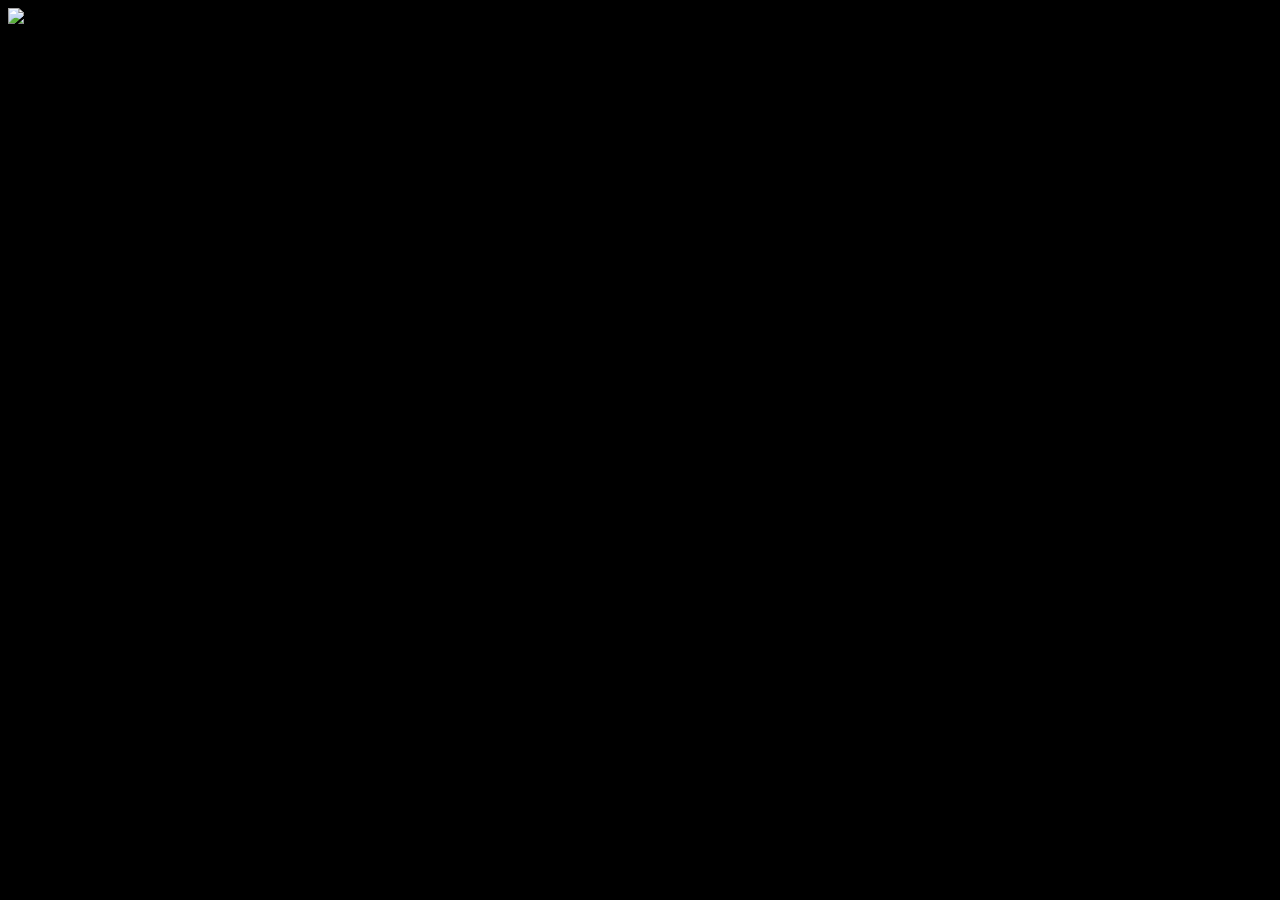
==== index.html @ c504943a "Update index.html" ====
<!DOCTYPE html>
<html lang="en" >
<head>
  <meta charset="UTF-8">
 <title> Good Morning ART299 </title>
  <link rel="stylesheet" href="./style.css">

<body>
<img src="https://commons.wikimedia.org/wiki/File:Palacio_de_Sch%C3%B6nbrunn,_Viena,_Austria,_2020-02-02,_DD_10.jpg" alt="this is an image from Viena Austria">



  
</body>
</html>
---- style.css ----
body{ 
  background-color: black;
}
.info{
  width: 33%;
  margin-left: 10%; 
  margin-top: 10%;
}
.notinfo{
    width: 53%;
  margin-left: 50%; 
  margin-top: 5%;
}
h1 {
  color: DarkOrange;
  font-family: Arial;
}
h2{
  color: BlanchedAlmond;
  font-family: Trebuchet MS;
}
p {
  color: DarkSalmon;
  font-family: Trattatello, fantasy;
}
dt,dd,li {
  color:red;
}
.nav{
  background-color: white;
  width: 43%;
  height: 25%;
}
.nav a:hover{
  color:pink;
  background-color: black;
}
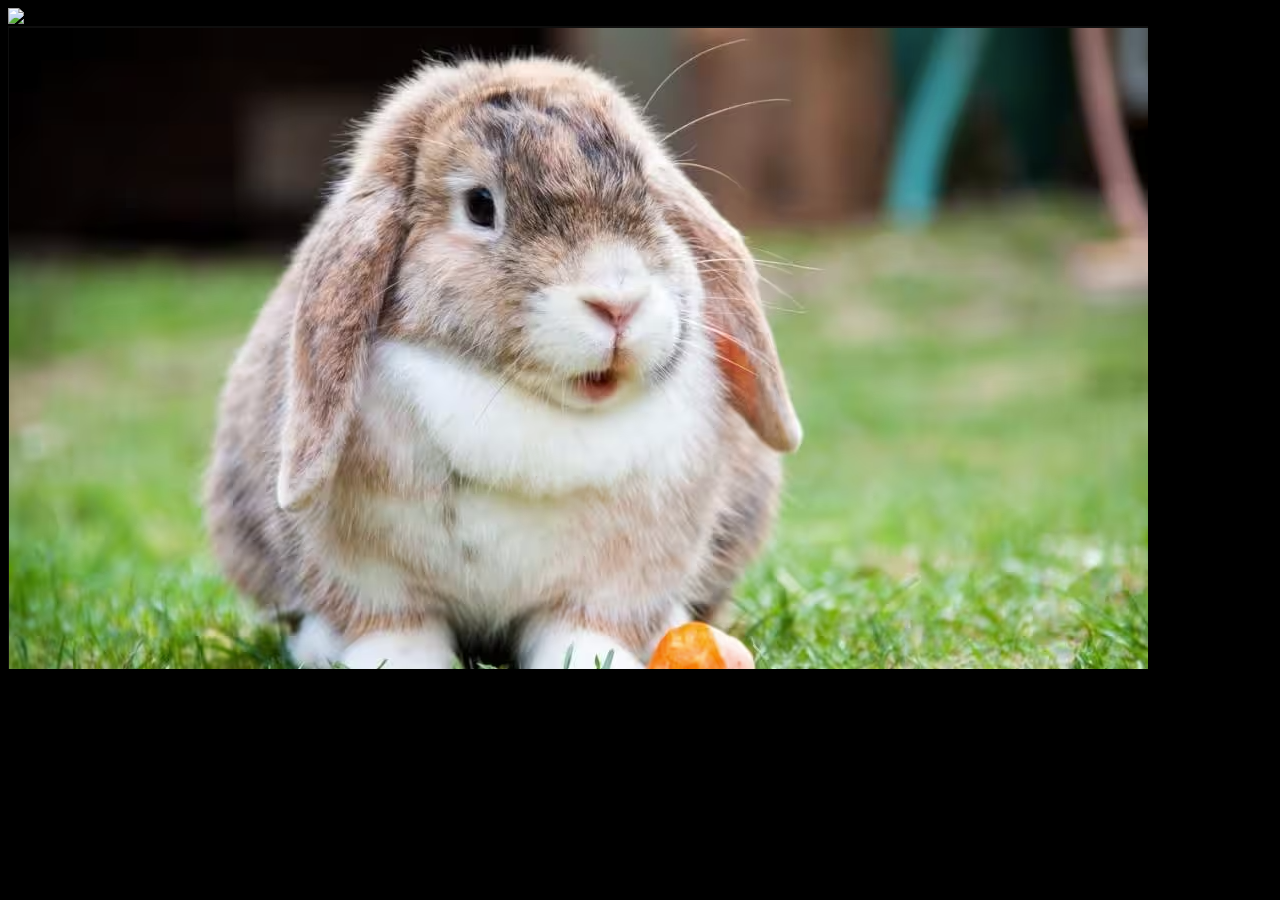
==== commit ec5dcc8e: "Update index.html" ====
--- a/index.html
+++ b/index.html
@@ -7,7 +7,7 @@
 
 <body>
 <img src="https://commons.wikimedia.org/wiki/File:Palacio_de_Sch%C3%B6nbrunn,_Viena,_Austria,_2020-02-02,_DD_10.jpg" alt="this is an image from Viena Austria">
-
+<img src ="bunny.png" alt ="this is an image of a floppy bunny">
 
 
   
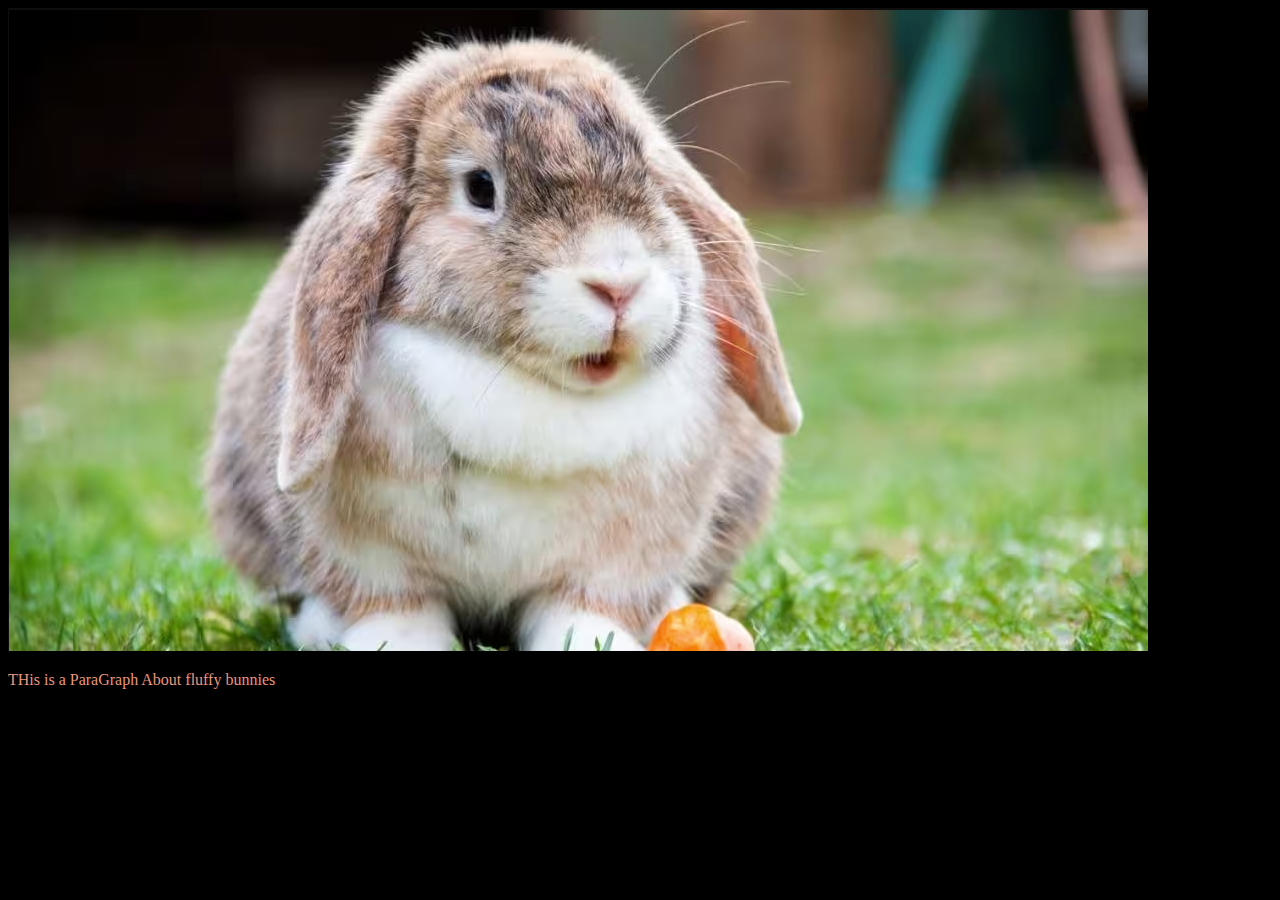
==== commit 8cb07f43: "Update index.html" ====
--- a/index.html
+++ b/index.html
@@ -6,10 +6,7 @@
   <link rel="stylesheet" href="./style.css">
 
 <body>
-<img src="https://commons.wikimedia.org/wiki/File:Palacio_de_Sch%C3%B6nbrunn,_Viena,_Austria,_2020-02-02,_DD_10.jpg" alt="this is an image from Viena Austria">
 <img src ="bunny.png" alt ="this is an image of a floppy bunny">
-
-
-  
+<p> THis is a ParaGraph About fluffy bunnies</p>
 </body>
 </html>
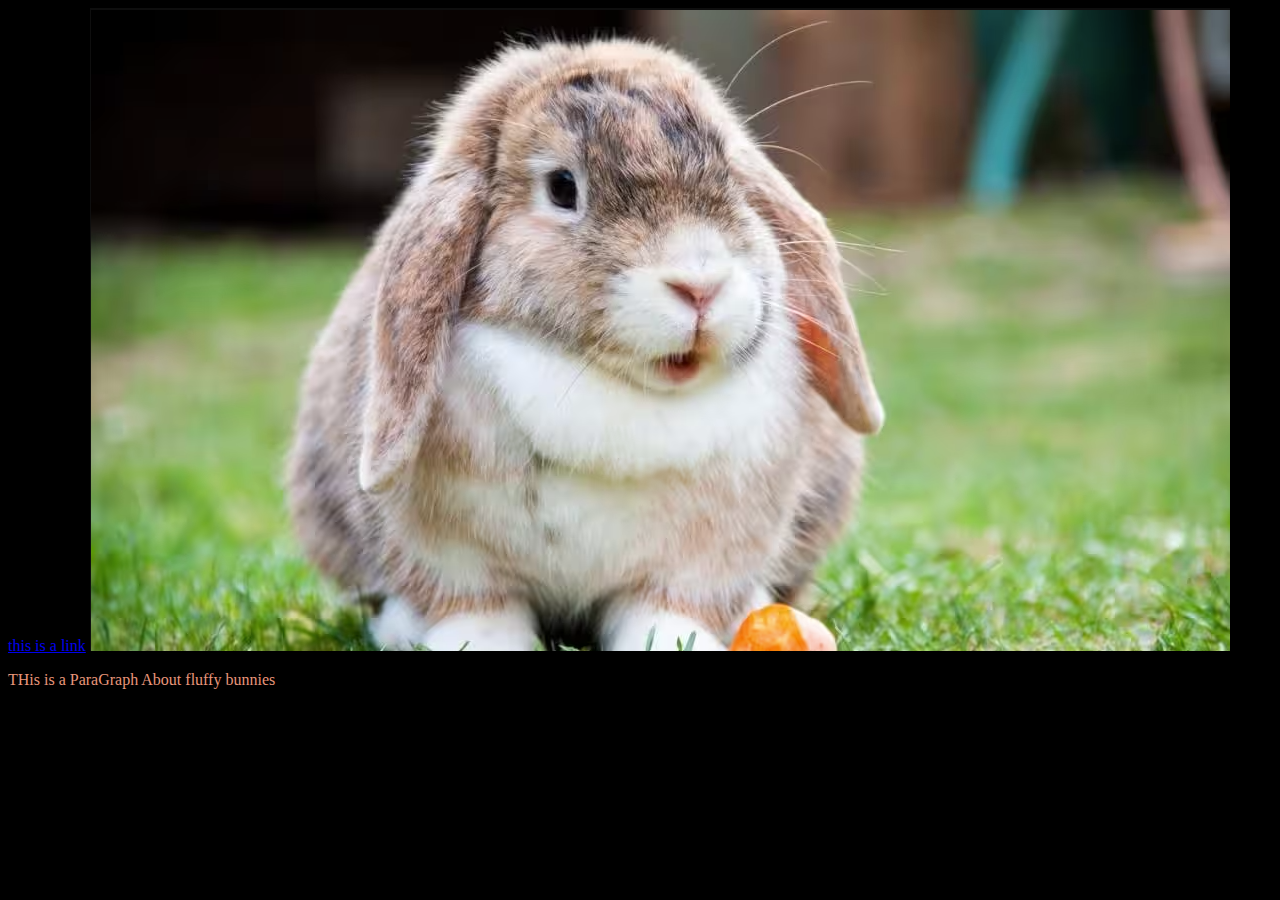
==== commit afb6f703: "Update index.html" ====
--- a/index.html
+++ b/index.html
@@ -4,7 +4,7 @@
   <meta charset="UTF-8">
  <title> Good Morning ART299 </title>
   <link rel="stylesheet" href="./style.css">
-
+<a href="index2.html">this is a link</a>
 <body>
 <img src ="bunny.png" alt ="this is an image of a floppy bunny">
 <p> THis is a ParaGraph About fluffy bunnies</p>
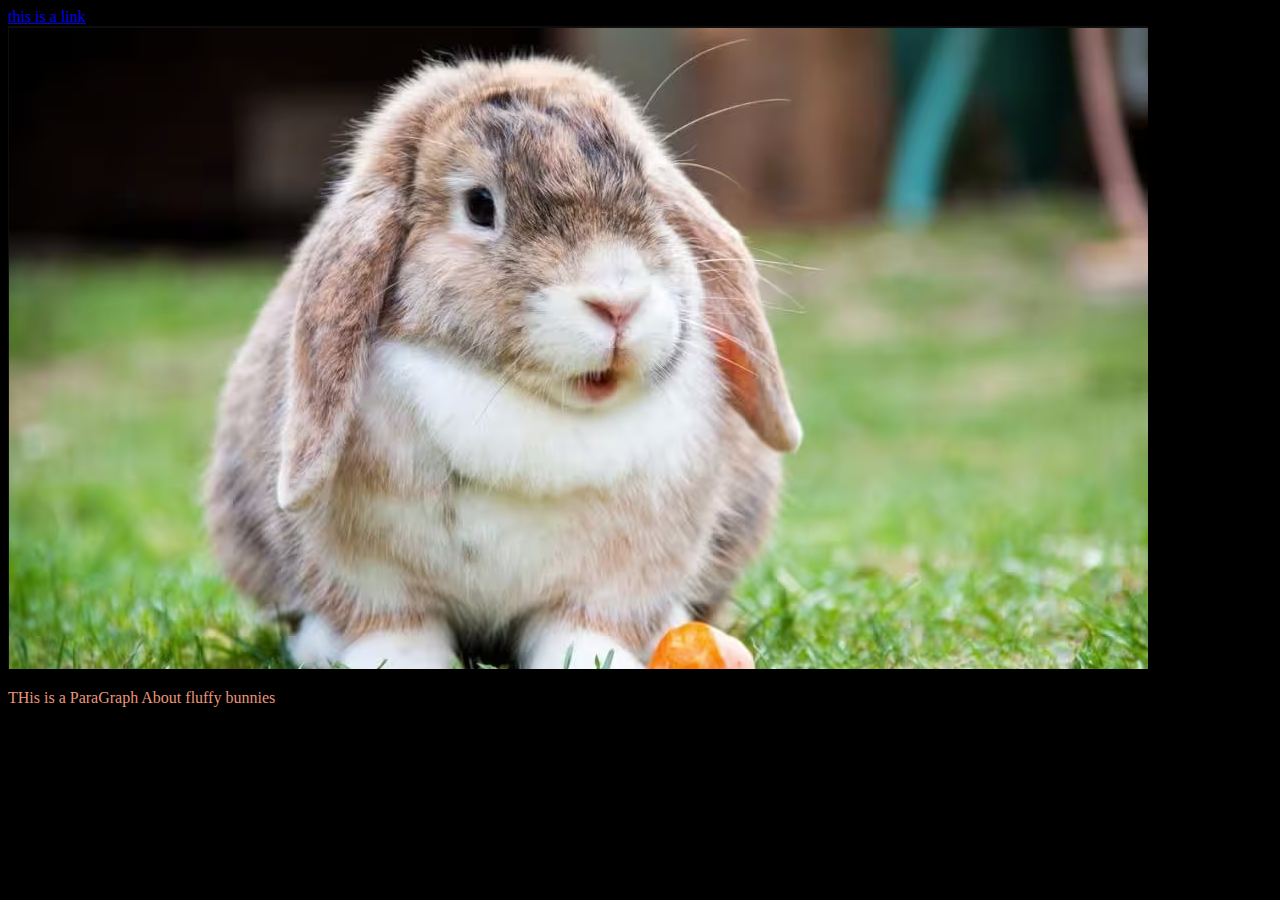
==== commit 4bb5a2af: "Update index.html" ====
--- a/index.html
+++ b/index.html
@@ -6,7 +6,9 @@
   <link rel="stylesheet" href="./style.css">
 <a href="index2.html">this is a link</a>
 <body>
+<div class="bunny">  
 <img src ="bunny.png" alt ="this is an image of a floppy bunny">
+</div>
 <p> THis is a ParaGraph About fluffy bunnies</p>
 </body>
 </html>
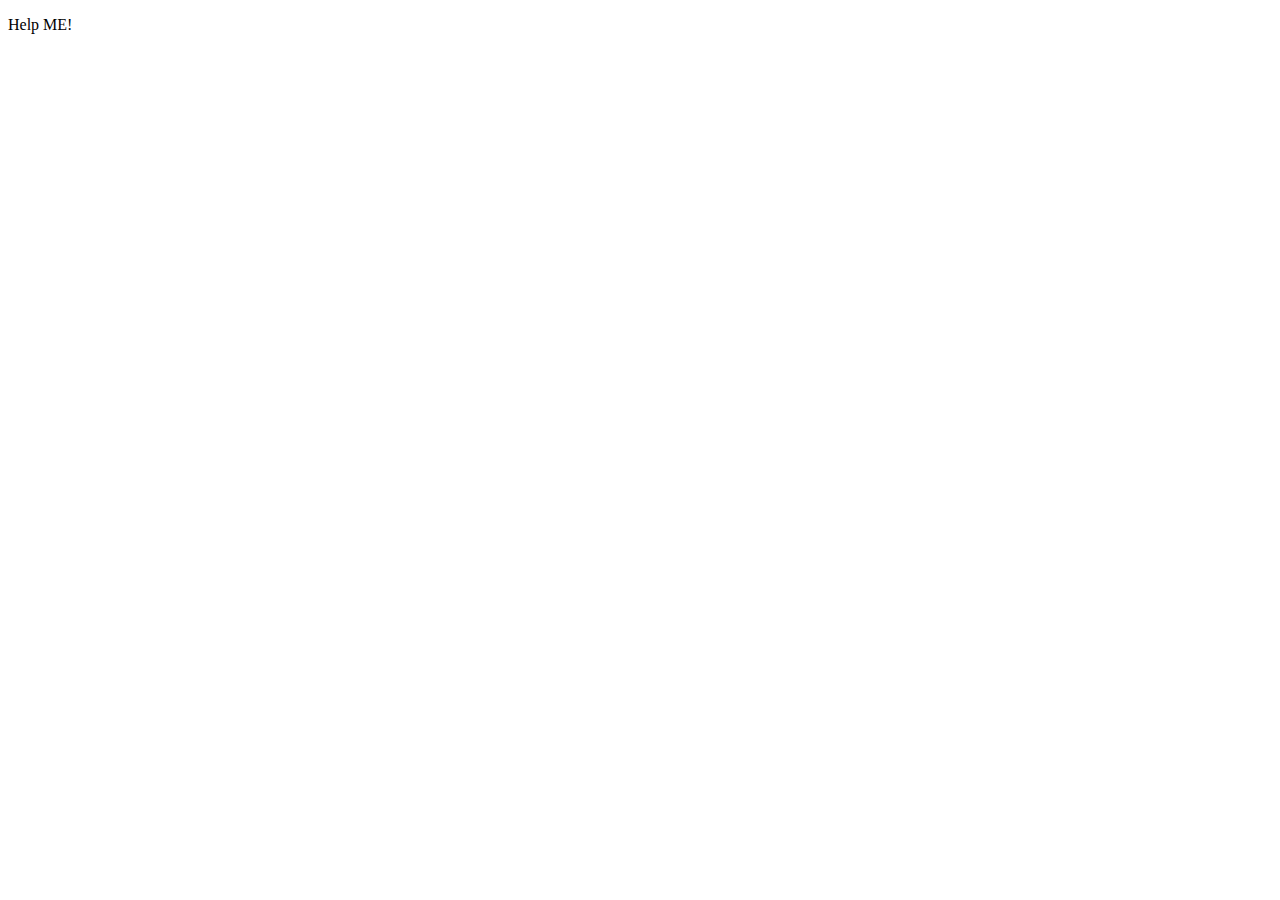
==== commit cef7d72d: "Add files via upload" ====
--- a/index.html
+++ b/index.html
@@ -2,13 +2,15 @@
 <html lang="en" >
 <head>
   <meta charset="UTF-8">
- <title> Good Morning ART299 </title>
+  <title>CodePen - A Pen by Janna Ahrndt</title>
   <link rel="stylesheet" href="./style.css">
-<a href="index2.html">this is a link</a>
+
+</head>
 <body>
-<div class="bunny">  
-<img src ="bunny.png" alt ="this is an image of a floppy bunny">
-</div>
-<p> THis is a ParaGraph About fluffy bunnies</p>
+<!-- partial:index.partial.html -->
+<p> Help ME!</p>
+<div class="srsly"><p>no srsly...I NEED HELP!</p></div>
+<!-- partial -->
+  
 </body>
 </html>
--- a/style.css
+++ b/style.css
@@ -1,37 +1,6 @@
-body{ 
-  background-color: black;
+.srsly{
+  color:white;
 }
-.info{
-  width: 33%;
-  margin-left: 10%; 
-  margin-top: 10%;
-}
-.notinfo{
-    width: 53%;
-  margin-left: 50%; 
-  margin-top: 5%;
-}
-h1 {
-  color: DarkOrange;
-  font-family: Arial;
-}
-h2{
-  color: BlanchedAlmond;
-  font-family: Trebuchet MS;
-}
-p {
-  color: DarkSalmon;
-  font-family: Trattatello, fantasy;
-}
-dt,dd,li {
-  color:red;
-}
-.nav{
-  background-color: white;
-  width: 43%;
-  height: 25%;
-}
-.nav a:hover{
+.srsly:hover{
   color:pink;
-  background-color: black;
 }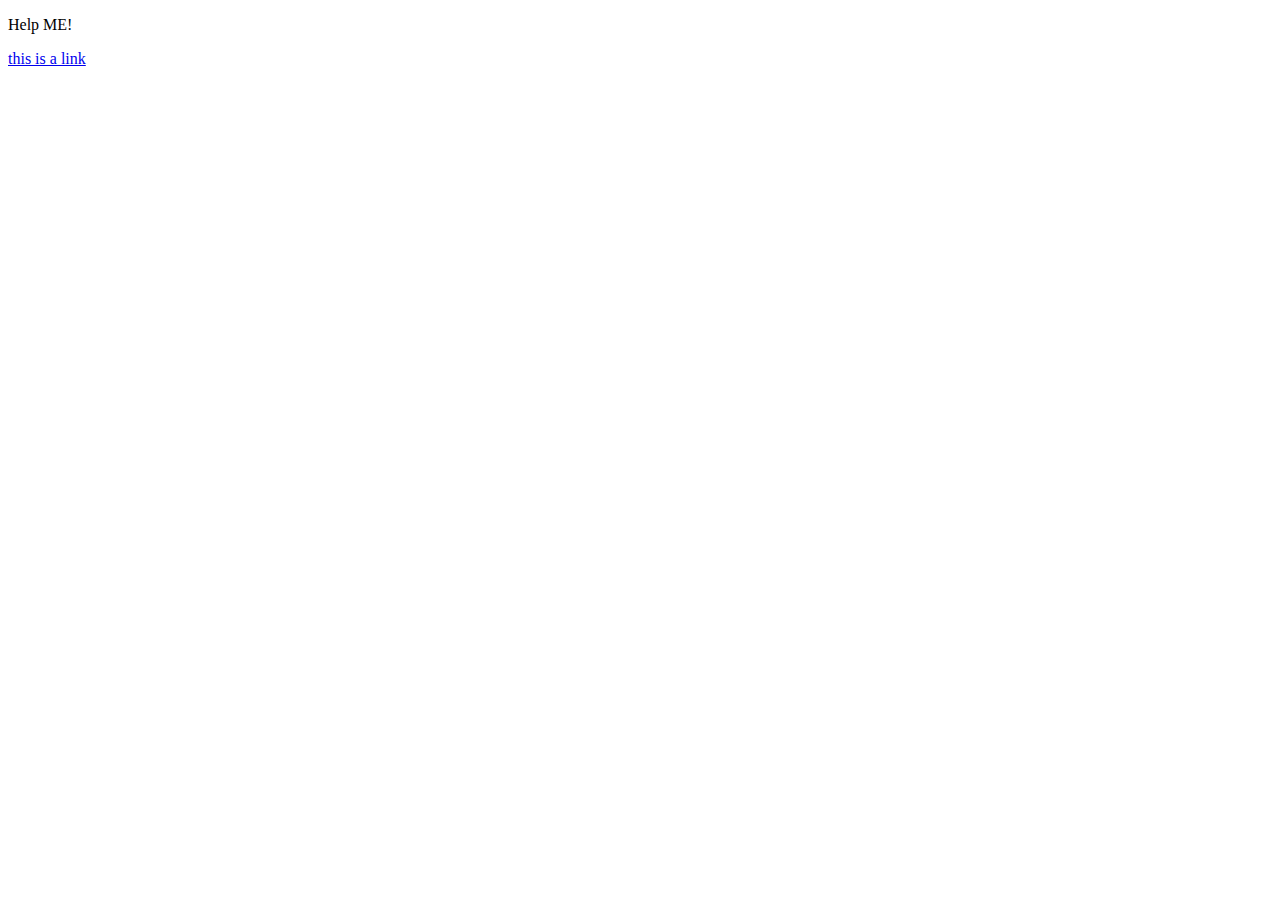
==== commit e076ff55: "index.html" ====
--- a/index.html
+++ b/index.html
@@ -9,6 +9,7 @@
 <body>
 <!-- partial:index.partial.html -->
 <p> Help ME!</p>
+  <a href="index2.html"> this is a link</a>
 <div class="srsly"><p>no srsly...I NEED HELP!</p></div>
 <!-- partial -->
   
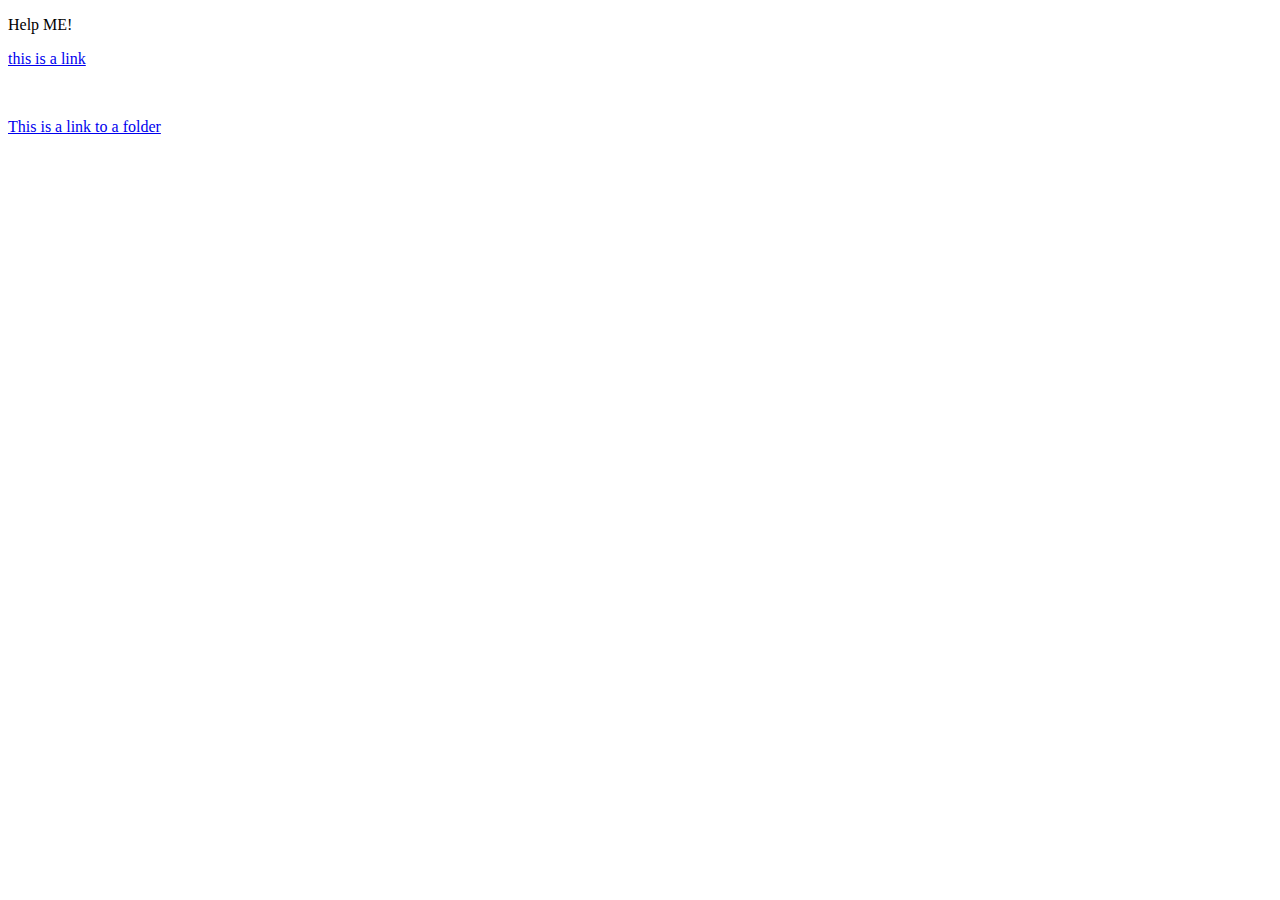
==== commit 57b6a1c4: "Update index.html" ====
--- a/index.html
+++ b/index.html
@@ -12,6 +12,6 @@
   <a href="index2.html"> this is a link</a>
 <div class="srsly"><p>no srsly...I NEED HELP!</p></div>
 <!-- partial -->
-  
+ <a href="https://github.com/profjanna/ART299/tree/main/mywebsitefolder">This is a link to a folder</a> 
 </body>
 </html>
